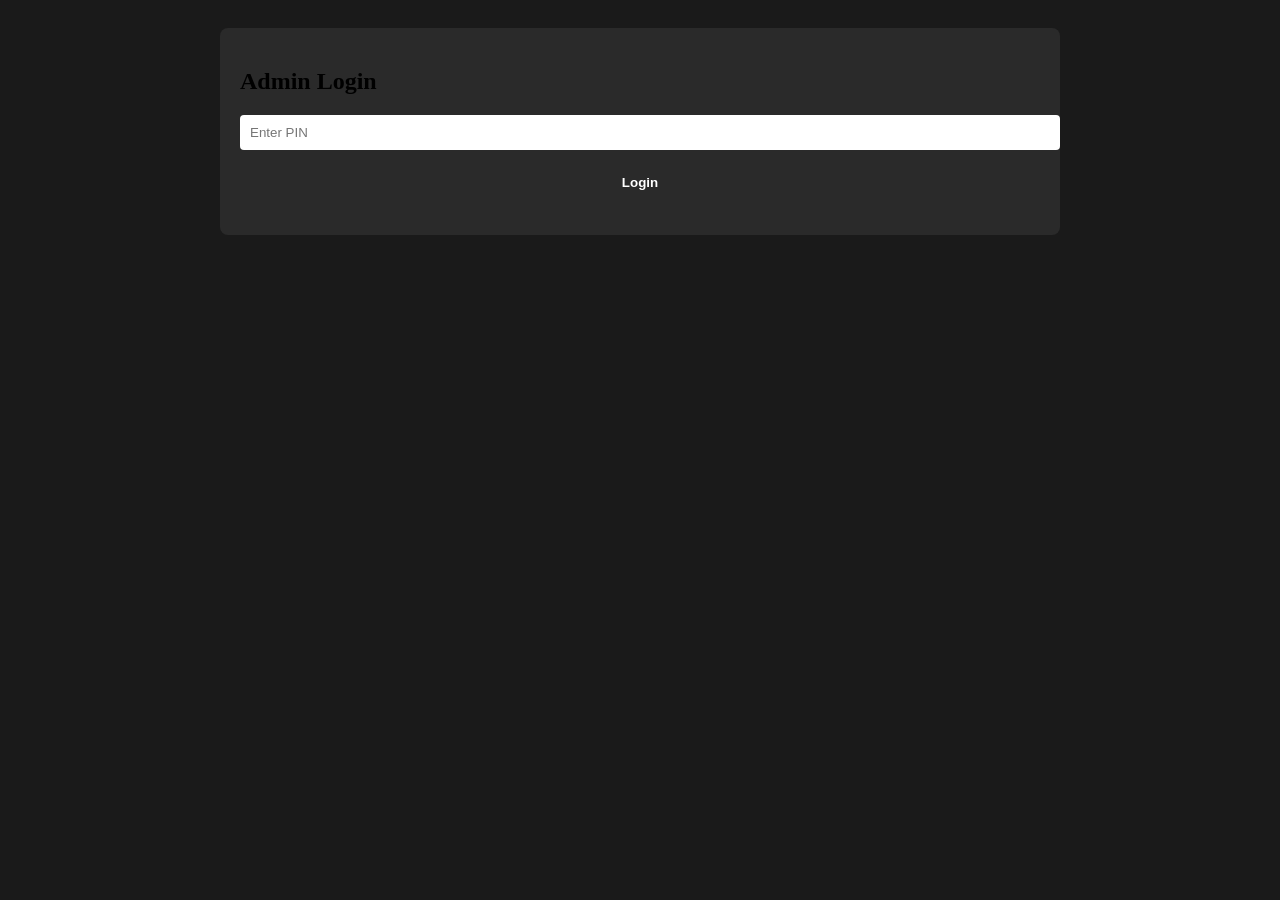
==== public/admin.html @ f8aca013 "Add files via upload" ====
<!DOCTYPE html>
<html lang="en">
<head>
    <meta charset="UTF-8">
    <meta name="viewport" content="width=device-width, initial-scale=1.0">
    <title>OTT Admin Dashboard</title>
    <link rel="stylesheet" href="/css/style.css">
    <style>
        body { background: #1a1a1a; padding: 20px; }
        .admin-container { max-width: 800px; margin: 0 auto; background: #2a2a2a; padding: 20px; border-radius: 8px; }
        input, select, button { display: block; width: 100%; margin-bottom: 15px; padding: 10px; border-radius: 4px; border: none; }
        button { background: var(--accent); color: white; cursor: pointer; font-weight: bold; }
        .hidden { display: none; }
    </style>
</head>
<body>
    <div class="admin-container" id="login-section">
        <h2>Admin Login</h2>
        <input type="password" id="pin-input" placeholder="Enter PIN">
        <button onclick="login()">Login</button>
    </div>

    <div class="admin-container hidden" id="dashboard-section">
        <h2>Dashboard</h2>
        <button onclick="window.location.href='/'">Back to App</button>
        
        <hr>
        <h3>Add Category</h3>
        <input type="text" id="cat-name" placeholder="Category Name">
        <input type="number" id="cat-order" placeholder="Order (e.g. 1)">
        <button onclick="addCategory()">Add Category</button>

        <hr>
        <h3>Add Video</h3>
        <input type="text" id="vid-title" placeholder="Title">
        <input type="text" id="vid-desc" placeholder="Description">
        <input type="text" id="vid-url" placeholder="Video URL (HLS/MP4/YT)">
        <select id="vid-type">
            <option value="HLS">HLS</option>
            <option value="MP4">MP4</option>
            <option value="DASH">DASH</option>
            <option value="YOUTUBE">YouTube</option>
        </select>
        <input type="text" id="vid-banner" placeholder="Banner Image URL">
        <input type="number" id="vid-cat" placeholder="Category ID">
        <select id="vid-featured">
            <option value="false">Not Featured</option>
            <option value="true">Featured</option>
        </select>
        <button onclick="addVideo()">Add Video</button>

        <hr>
        <h3>Add Advertisement</h3>
        <input type="text" id="ad-url" placeholder="Ad Video URL">
        <button onclick="addAd()">Add Advertisement</button>
    </div>

    <script src="/js/admin.js"></script>
</body>
</html>
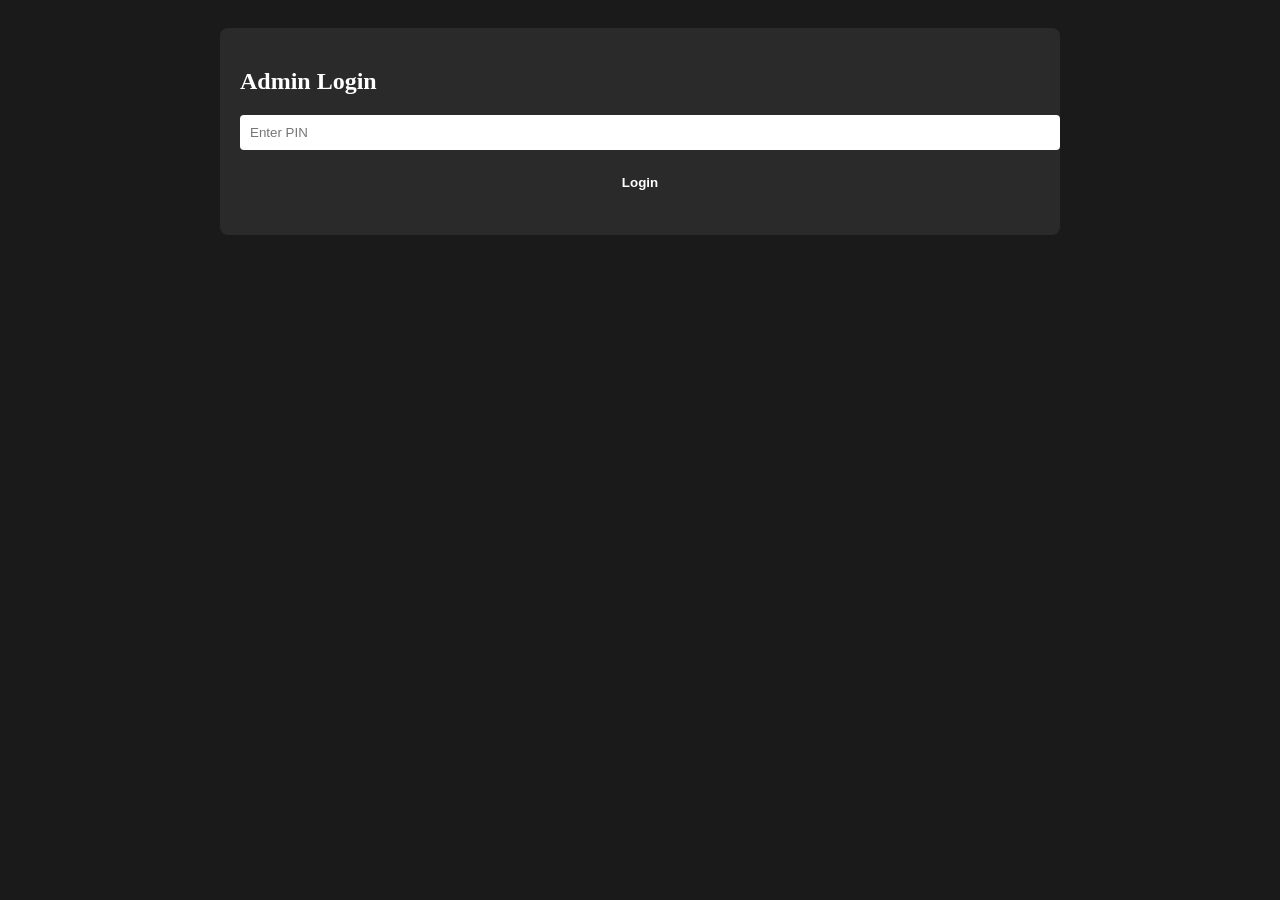
==== commit 4f86cf57: "Add files via upload" ====
--- a/public/admin.html
+++ b/public/admin.html
@@ -3,10 +3,10 @@
 <head>
     <meta charset="UTF-8">
     <meta name="viewport" content="width=device-width, initial-scale=1.0">
-    <title>OTT Admin Dashboard</title>
+    <title>TV Channel Admin</title>
     <link rel="stylesheet" href="/css/style.css">
     <style>
-        body { background: #1a1a1a; padding: 20px; }
+        body { background: #1a1a1a; padding: 20px; color: white; }
         .admin-container { max-width: 800px; margin: 0 auto; background: #2a2a2a; padding: 20px; border-radius: 8px; }
         input, select, button { display: block; width: 100%; margin-bottom: 15px; padding: 10px; border-radius: 4px; border: none; }
         button { background: var(--accent); color: white; cursor: pointer; font-weight: bold; }
@@ -21,36 +21,24 @@
     </div>
 
     <div class="admin-container hidden" id="dashboard-section">
-        <h2>Dashboard</h2>
-        <button onclick="window.location.href='/'">Back to App</button>
+        <h2>TV Channel Dashboard</h2>
+        <button onclick="window.location.href='/'">Go to TV Screen</button>
         
         <hr>
-        <h3>Add Category</h3>
-        <input type="text" id="cat-name" placeholder="Category Name">
-        <input type="number" id="cat-order" placeholder="Order (e.g. 1)">
-        <button onclick="addCategory()">Add Category</button>
-
-        <hr>
-        <h3>Add Video</h3>
-        <input type="text" id="vid-title" placeholder="Title">
-        <input type="text" id="vid-desc" placeholder="Description">
-        <input type="text" id="vid-url" placeholder="Video URL (HLS/MP4/YT)">
+        <h3>Add Video to TV Playlist</h3>
+        <input type="text" id="vid-title" placeholder="Title (Displays on Screen)">
+        <input type="text" id="vid-url" placeholder="Video URL (HLS/MP4/DASH/YT)">
         <select id="vid-type">
             <option value="HLS">HLS</option>
             <option value="MP4">MP4</option>
             <option value="DASH">DASH</option>
             <option value="YOUTUBE">YouTube</option>
         </select>
-        <input type="text" id="vid-banner" placeholder="Banner Image URL">
-        <input type="number" id="vid-cat" placeholder="Category ID">
-        <select id="vid-featured">
-            <option value="false">Not Featured</option>
-            <option value="true">Featured</option>
-        </select>
-        <button onclick="addVideo()">Add Video</button>
+        <input type="number" id="vid-order" placeholder="Playlist Order (e.g. 1)">
+        <button onclick="addVideo()">Add to Playlist</button>
 
         <hr>
-        <h3>Add Advertisement</h3>
+        <h3>Add Advertisement (Runs every 5 mins)</h3>
         <input type="text" id="ad-url" placeholder="Ad Video URL">
         <button onclick="addAd()">Add Advertisement</button>
     </div>
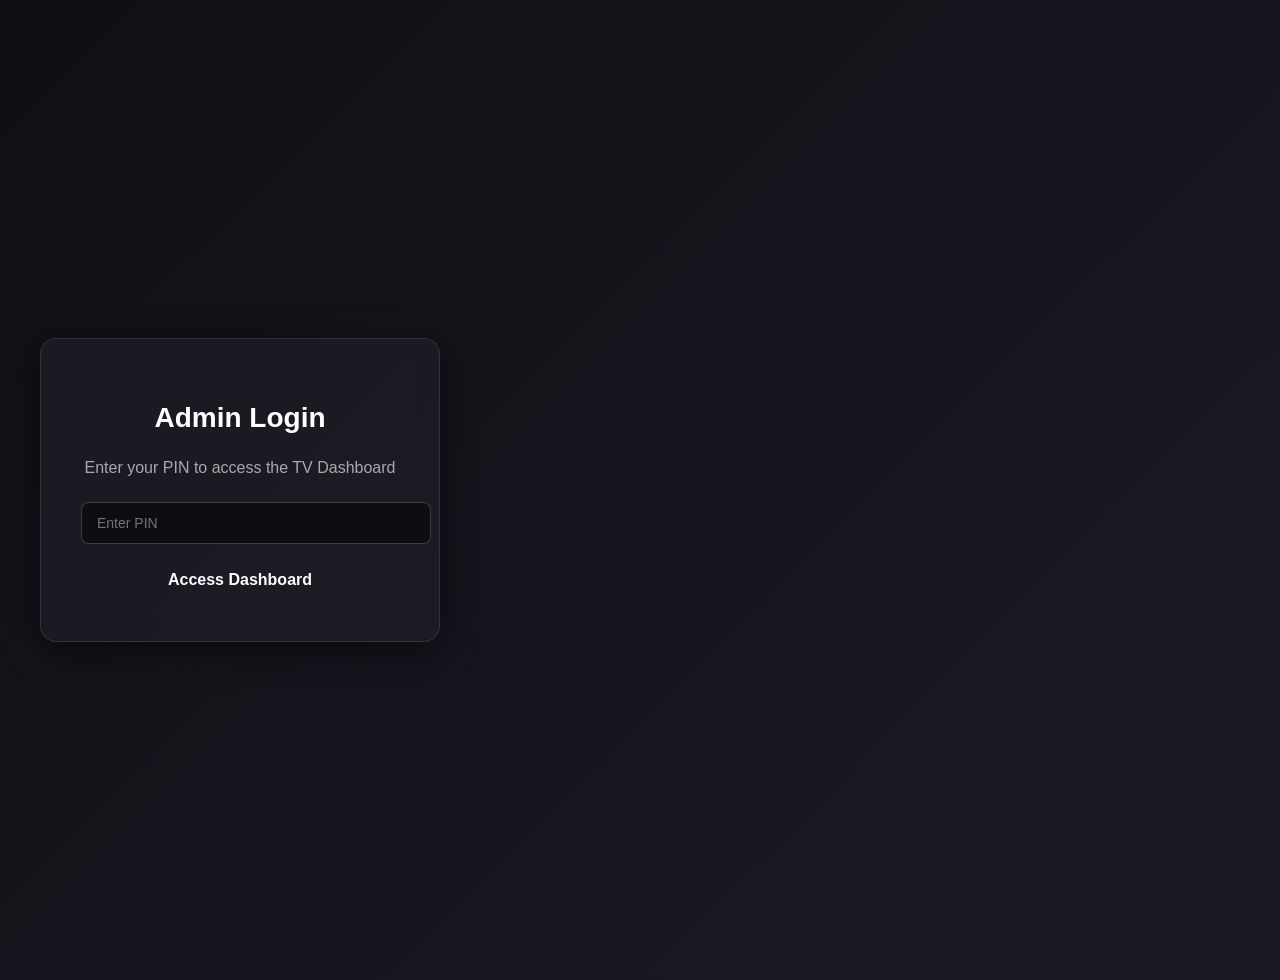
==== commit baedf368: "Add files via upload" ====
--- a/public/admin.html
+++ b/public/admin.html
@@ -6,43 +6,235 @@
     <title>TV Channel Admin</title>
     <link rel="stylesheet" href="/css/style.css">
     <style>
-        body { background: #1a1a1a; padding: 20px; color: white; }
-        .admin-container { max-width: 800px; margin: 0 auto; background: #2a2a2a; padding: 20px; border-radius: 8px; }
-        input, select, button { display: block; width: 100%; margin-bottom: 15px; padding: 10px; border-radius: 4px; border: none; }
-        button { background: var(--accent); color: white; cursor: pointer; font-weight: bold; }
-        .hidden { display: none; }
+        body { 
+            background: linear-gradient(135deg, #0f1014 0%, #1a1a24 100%);
+            color: #fff;
+            min-height: 100vh;
+            overflow-x: hidden;
+            font-family: 'Inter', 'Helvetica Neue', sans-serif;
+            margin: 0;
+        }
+
+        /* Glassmorphism Container */
+        .glass-panel {
+            background: rgba(30, 30, 40, 0.7);
+            backdrop-filter: blur(10px);
+            -webkit-backdrop-filter: blur(10px);
+            border: 1px solid rgba(255, 255, 255, 0.1);
+            border-radius: 16px;
+            box-shadow: 0 8px 32px 0 rgba(0, 0, 0, 0.5);
+        }
+
+        .login-wrapper {
+            display: flex;
+            justify-content: center;
+            align-items: center;
+            height: 100vh;
+        }
+
+        #login-section {
+            padding: 40px;
+            width: 100%;
+            max-width: 400px;
+            text-align: center;
+        }
+
+        #login-section h2 { margin-bottom: 25px; color: var(--accent); font-size: 28px; }
+
+        .dashboard-wrapper {
+            padding: 40px;
+            max-width: 1400px;
+            margin: 0 auto;
+        }
+
+        .dashboard-header {
+            display: flex;
+            justify-content: space-between;
+            align-items: center;
+            margin-bottom: 40px;
+        }
+
+        .dashboard-header h2 {
+            font-size: 2.5rem;
+            background: -webkit-linear-gradient(#fff, #a3a3a3);
+            -webkit-background-clip: text;
+            -webkit-text-fill-color: transparent;
+        }
+
+        .grid-container {
+            display: grid;
+            grid-template-columns: repeat(auto-fit, minmax(350px, 1fr));
+            gap: 30px;
+        }
+
+        .card {
+            padding: 25px;
+            transition: transform 0.3s ease, box-shadow 0.3s ease;
+        }
+
+        .card:hover {
+            transform: translateY(-5px);
+            box-shadow: 0 12px 40px rgba(229, 9, 20, 0.2);
+        }
+
+        .card h3 {
+            margin-bottom: 20px;
+            font-size: 1.5rem;
+            border-bottom: 2px solid var(--accent);
+            padding-bottom: 10px;
+            display: inline-block;
+        }
+
+        input, select { 
+            display: block; 
+            width: 100%; 
+            margin-bottom: 15px; 
+            padding: 12px 15px; 
+            border-radius: 8px; 
+            border: 1px solid rgba(255,255,255,0.2); 
+            background: rgba(0,0,0,0.5);
+            color: white;
+            font-size: 14px;
+            transition: border-color 0.3s;
+        }
+
+        input:focus, select:focus {
+            outline: none;
+            border-color: var(--accent);
+        }
+
+        button { 
+            background: var(--accent); 
+            color: white; 
+            cursor: pointer; 
+            font-weight: bold; 
+            padding: 12px 20px;
+            border: none;
+            border-radius: 8px;
+            width: 100%;
+            font-size: 16px;
+            transition: background 0.3s, transform 0.1s;
+        }
+
+        button:hover { background: #ff1a26; }
+        button:active { transform: scale(0.98); }
+        
+        button.danger { background: rgba(255, 68, 68, 0.1); color: #ff4444; border: 1px solid #ff4444; }
+        button.danger:hover { background: #ff4444; color: white; }
+        
+        button.outline { background: transparent; border: 2px solid var(--accent); color: var(--accent); width: auto;}
+        button.outline:hover { background: var(--accent); color: white; }
+
+        .hidden { display: none !important; }
+        
+        /* List Styles */
+        ul { list-style: none; padding: 0; margin-top: 15px; max-height: 300px; overflow-y: auto; padding-right: 10px;}
+        ul::-webkit-scrollbar { width: 8px; }
+        ul::-webkit-scrollbar-thumb { background: rgba(255,255,255,0.2); border-radius: 4px; }
+        
+        li { 
+            background: rgba(0,0,0,0.4); 
+            margin-bottom: 12px; 
+            padding: 15px; 
+            border-radius: 8px; 
+            display: flex; 
+            justify-content: space-between; 
+            align-items: center; 
+            border-left: 3px solid transparent;
+            transition: border-color 0.3s;
+        }
+        li:hover { border-color: var(--accent); }
+        
+        li .info { display: flex; flex-direction: column; gap: 5px; }
+        li .info strong { font-size: 1.1rem; color: #fff; }
+        li .info small { color: #aaa; font-size: 0.9rem; }
+        li button { width: auto; margin: 0; padding: 8px 15px; font-size: 13px;}
     </style>
 </head>
 <body>
-    <div class="admin-container" id="login-section">
-        <h2>Admin Login</h2>
-        <input type="password" id="pin-input" placeholder="Enter PIN">
-        <button onclick="login()">Login</button>
+    <!-- Login Screen -->
+    <div class="login-wrapper hidden" id="login-section">
+        <div class="glass-panel" style="padding: 40px; width: 100%; max-width: 400px; text-align: center;">
+            <h2>Admin Login</h2>
+            <p style="margin-bottom: 25px; color: #aaa;">Enter your PIN to access the TV Dashboard</p>
+            <input type="password" id="pin-input" placeholder="Enter PIN">
+            <button onclick="login()">Access Dashboard</button>
+        </div>
     </div>
 
-    <div class="admin-container hidden" id="dashboard-section">
-        <h2>TV Channel Dashboard</h2>
-        <button onclick="window.location.href='/'">Go to TV Screen</button>
-        
-        <hr>
-        <h3>Add Video to TV Playlist</h3>
-        <input type="text" id="vid-title" placeholder="Title (Displays on Screen)">
-        <input type="text" id="vid-url" placeholder="Video URL (HLS/MP4/DASH/YT)">
-        <select id="vid-type">
-            <option value="HLS">HLS</option>
-            <option value="MP4">MP4</option>
-            <option value="DASH">DASH</option>
-            <option value="YOUTUBE">YouTube</option>
-        </select>
-        <input type="number" id="vid-order" placeholder="Playlist Order (e.g. 1)">
-        <button onclick="addVideo()">Add to Playlist</button>
-
-        <hr>
-        <h3>Add Advertisement (Runs every 5 mins)</h3>
-        <input type="text" id="ad-url" placeholder="Ad Video URL">
-        <button onclick="addAd()">Add Advertisement</button>
+    <!-- Main Dashboard -->
+    <div class="dashboard-wrapper hidden" id="dashboard-section">
+        <div class="dashboard-header">
+            <div>
+                <h2>TV Channel Operations</h2>
+                <p style="color: #aaa; margin-top: 5px;">Manage your linear TV stream in real-time</p>
+            </div>
+            <button class="outline" onclick="window.open('/', '_blank')">Live TV Preview 📺</button>
+        </div>
+        
+        <div class="grid-container">
+            
+            <!-- Left Column: Add Forms -->
+            <div class="column">
+                
+                <div class="glass-panel card" style="margin-bottom: 30px;">
+                    <h3>Channel Branding</h3>
+                    <p style="margin-bottom: 15px; color: #aaa; font-size: 0.9rem;">Set the watermark logo shown in the top right corner.</p>
+                    <input type="text" id="logo-url" placeholder="Channel Logo URL (PNG/SVG)">
+                    <button onclick="updateLogo()">Update Branding</button>
+                </div>
+
+                <div class="glass-panel card" style="margin-bottom: 30px;">
+                    <h3>Add to Playlist</h3>
+                    <p style="margin-bottom: 15px; color: #aaa; font-size: 0.9rem;">Schedule a new video to play on the channel.</p>
+                    <input type="text" id="vid-title" placeholder="Title (Displays on Screen)">
+                    <input type="text" id="vid-url" placeholder="Video URL (HLS/MP4/DASH/YT)">
+                    <select id="vid-type">
+                        <option value="HLS">HLS (M3U8)</option>
+                        <option value="MP4">Native MP4</option>
+                        <option value="DASH">DASH</option>
+                        <option value="YOUTUBE">YouTube</option>
+                    </select>
+                    <input type="number" id="vid-order" placeholder="Playlist Order (e.g. 1)">
+                    <button onclick="addVideo()">Schedule Video</button>
+                </div>
+
+                <div class="glass-panel card">
+                    <h3>Inject Advertisement</h3>
+                    <p style="margin-bottom: 15px; color: #aaa; font-size: 0.9rem;">Ads are randomly selected and played every 5 minutes.</p>
+                    <input type="text" id="ad-url" placeholder="Ad Video URL (MP4)">
+                    <button onclick="addAd()">Add Advertisement</button>
+                </div>
+            </div>
+
+            <!-- Right Column: Lists -->
+            <div class="column">
+                
+                <div class="glass-panel card" style="margin-bottom: 30px; height: 450px; display: flex; flex-direction: column;">
+                    <h3>Current Playlist Queue</h3>
+                    <ul id="playlist-list" style="flex-grow: 1;">
+                        <!-- JS injected -->
+                    </ul>
+                </div>
+
+                <div class="glass-panel card" style="height: 300px; display: flex; flex-direction: column;">
+                    <h3>Active Advertisements</h3>
+                    <ul id="ads-list" style="flex-grow: 1;">
+                        <!-- JS injected -->
+                    </ul>
+                </div>
+
+            </div>
+            
+        </div>
     </div>
 
     <script src="/js/admin.js"></script>
+    <script>
+        // Init logic to show login
+        document.addEventListener("DOMContentLoaded", () => {
+            document.getElementById('login-section').classList.remove('hidden');
+        });
+    </script>
 </body>
 </html>
